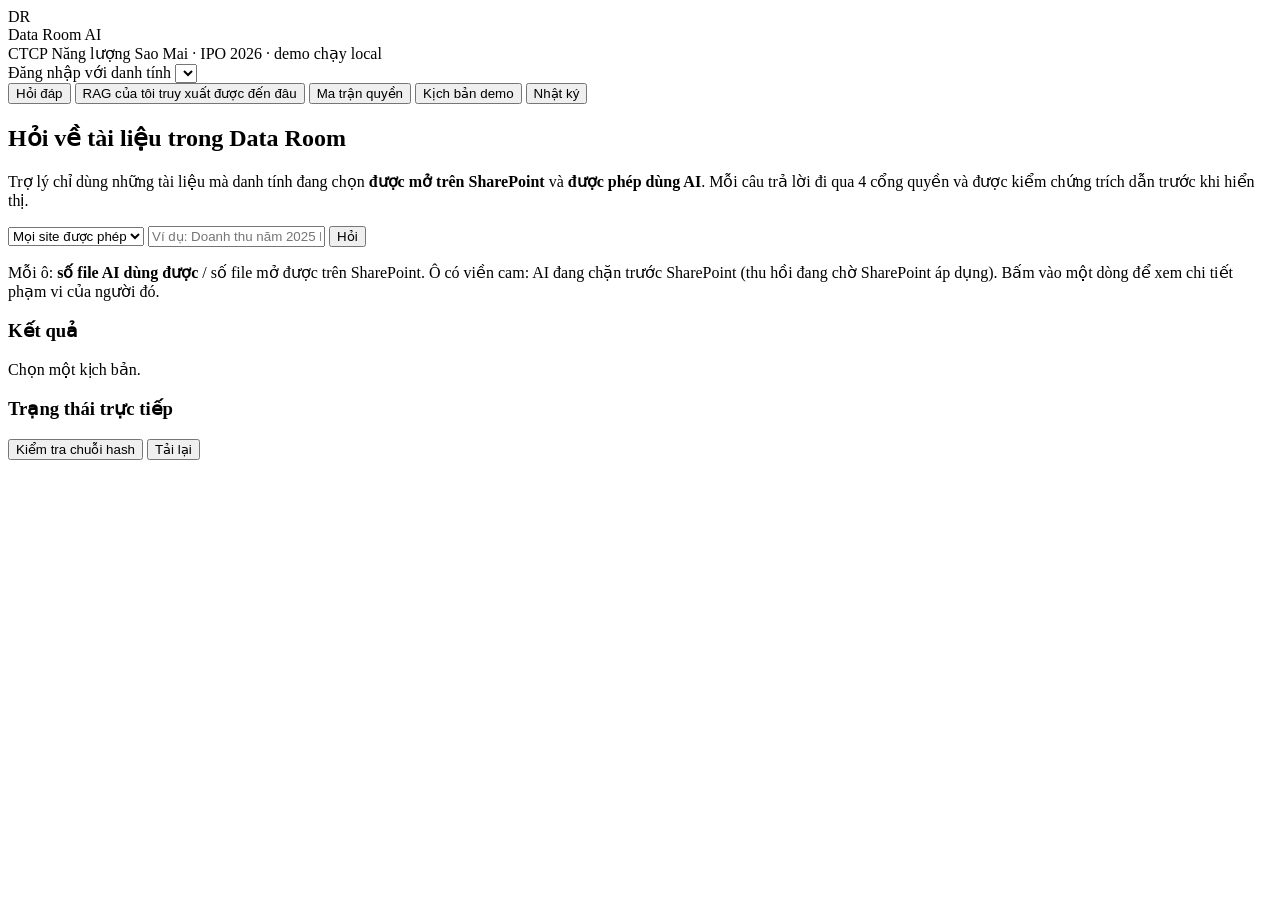
==== web/index.html @ 8eecfcd1 "feat: gateway API, scenarios, web UI, ingest script, Makefile" ====
<!doctype html>
<html lang="vi">
<head>
<meta charset="utf-8">
<meta name="viewport" content="width=device-width, initial-scale=1">
<title>Data Room AI · Demo</title>
<link rel="stylesheet" href="/static/style.css">
</head>
<body>
<header class="topbar">
  <div class="brand">
    <div class="logo">DR</div>
    <div>
      <div class="brand-title">Data Room AI</div>
      <div class="brand-sub">CTCP Năng lượng Sao Mai · IPO 2026 · demo chạy local</div>
    </div>
  </div>
  <div class="identity">
    <label for="who">Đăng nhập với danh tính</label>
    <select id="who"></select>
    <div id="who-meta" class="who-meta"></div>
  </div>
  <div class="pills" id="pills"></div>
</header>

<nav class="tabs" id="tabs">
  <button data-tab="chat" class="active">Hỏi đáp</button>
  <button data-tab="scope">RAG của tôi truy xuất được đến đâu</button>
  <button data-tab="matrix" class="admin">Ma trận quyền</button>
  <button data-tab="scenarios" class="admin">Kịch bản demo</button>
  <button data-tab="audit" class="admin">Nhật ký</button>
</nav>

<main>
  <!-- CHAT -->
  <section id="tab-chat" class="tab active">
    <div class="chat-wrap">
      <div id="thread" class="thread">
        <div class="empty">
          <h2>Hỏi về tài liệu trong Data Room</h2>
          <p>Trợ lý chỉ dùng những tài liệu mà danh tính đang chọn <b>được mở trên SharePoint</b> và <b>được phép dùng AI</b>.
            Mỗi câu trả lời đi qua 4 cổng quyền và được kiểm chứng trích dẫn trước khi hiển thị.</p>
        </div>
      </div>
      <div class="suggest" id="suggest"></div>
      <form id="ask" class="ask">
        <select id="scope-site" title="Giới hạn phạm vi (nhân viên/cố vấn)"><option value="">Mọi site được phép</option></select>
        <input id="q" placeholder="Ví dụ: Doanh thu năm 2025 là bao nhiêu?" autocomplete="off">
        <button type="submit" id="send">Hỏi</button>
      </form>
    </div>
  </section>

  <!-- SCOPE -->
  <section id="tab-scope" class="tab">
    <div class="scope-head">
      <div id="scope-summary" class="cards"></div>
      <div class="filters" id="scope-filters"></div>
    </div>
    <div id="scope-tree" class="tree"></div>
  </section>

  <!-- MATRIX -->
  <section id="tab-matrix" class="tab">
    <p class="hint">Mỗi ô: <b>số file AI dùng được</b> / số file mở được trên SharePoint. Ô có viền cam: AI đang chặn
      trước SharePoint (thu hồi đang chờ SharePoint áp dụng). Bấm vào một dòng để xem chi tiết phạm vi của người đó.</p>
    <div id="matrix"></div>
    <div id="matrix-detail" class="tree"></div>
  </section>

  <!-- SCENARIOS -->
  <section id="tab-scenarios" class="tab">
    <div class="scen-grid">
      <div class="scen-list" id="scen-list"></div>
      <div class="scen-side">
        <div class="card" id="scen-result"><h3>Kết quả</h3><p class="muted">Chọn một kịch bản.</p></div>
        <div class="card"><h3>Trạng thái trực tiếp</h3><div id="live"></div></div>
      </div>
    </div>
  </section>

  <!-- AUDIT -->
  <section id="tab-audit" class="tab">
    <div class="audit-bar">
      <button id="verify-chain">Kiểm tra chuỗi hash</button>
      <span id="verify-out"></span>
      <button id="reload-audit" class="ghost">Tải lại</button>
    </div>
    <div id="audit"></div>
  </section>
</main>

<script src="/static/app.js"></script>
</body>
</html>
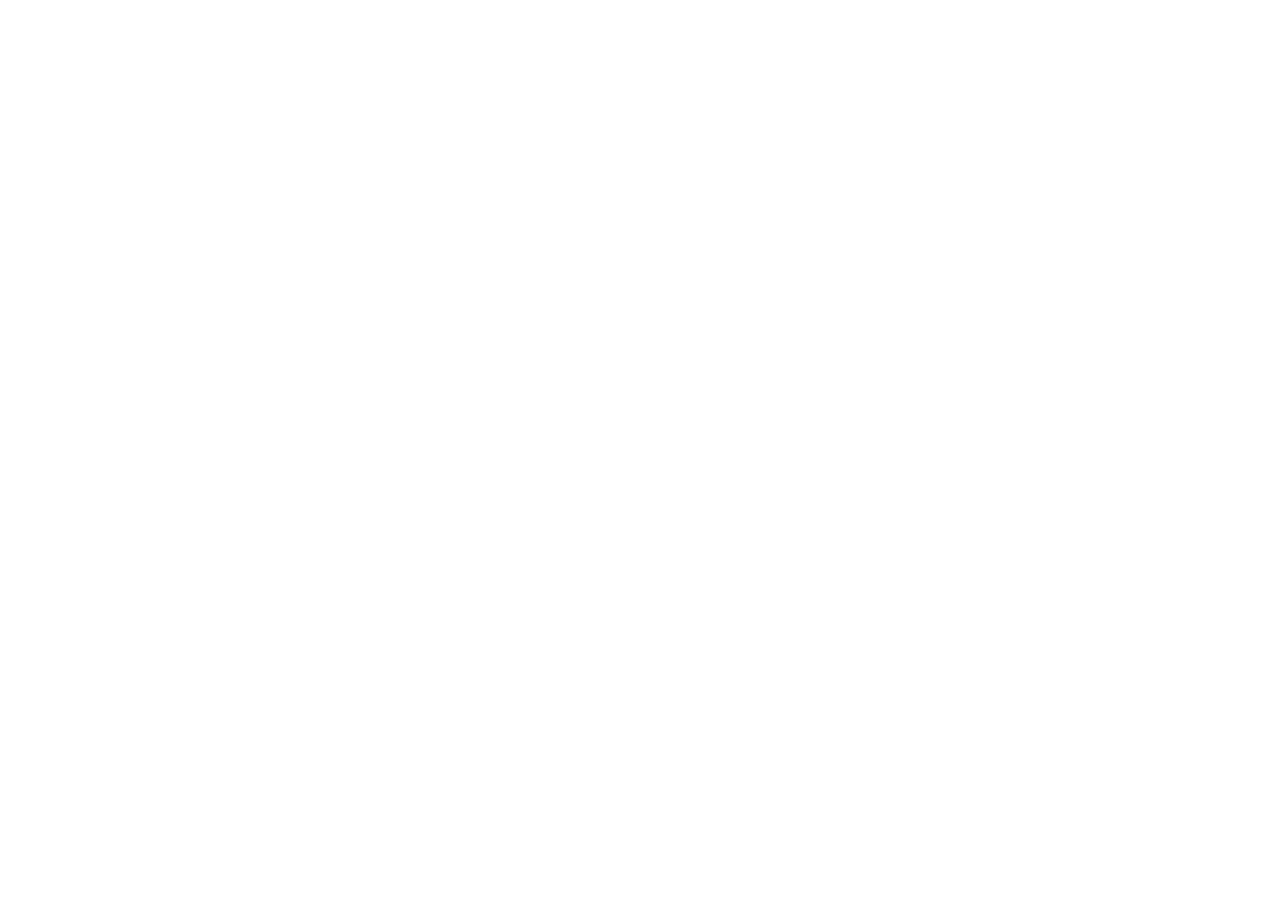
==== commit c1e5cb02: "UI: sign-in page, sidebar SPA, admin permissions page, light/dark theme" ====
--- a/web/index.html
+++ b/web/index.html
@@ -3,93 +3,16 @@
 <head>
 <meta charset="utf-8">
 <meta name="viewport" content="width=device-width, initial-scale=1">
-<title>Data Room AI · Demo</title>
+<title>Data Room AI · Sao Mai IPO</title>
 <link rel="stylesheet" href="/static/style.css">
+<script>
+  try { document.documentElement.dataset.theme = localStorage.getItem("dr-theme") ||
+    (matchMedia("(prefers-color-scheme: dark)").matches ? "dark" : "light"); } catch (e) {}
+</script>
 </head>
 <body>
-<header class="topbar">
-  <div class="brand">
-    <div class="logo">DR</div>
-    <div>
-      <div class="brand-title">Data Room AI</div>
-      <div class="brand-sub">CTCP Năng lượng Sao Mai · IPO 2026 · demo chạy local</div>
-    </div>
-  </div>
-  <div class="identity">
-    <label for="who">Đăng nhập với danh tính</label>
-    <select id="who"></select>
-    <div id="who-meta" class="who-meta"></div>
-  </div>
-  <div class="pills" id="pills"></div>
-</header>
-
-<nav class="tabs" id="tabs">
-  <button data-tab="chat" class="active">Hỏi đáp</button>
-  <button data-tab="scope">RAG của tôi truy xuất được đến đâu</button>
-  <button data-tab="matrix" class="admin">Ma trận quyền</button>
-  <button data-tab="scenarios" class="admin">Kịch bản demo</button>
-  <button data-tab="audit" class="admin">Nhật ký</button>
-</nav>
-
-<main>
-  <!-- CHAT -->
-  <section id="tab-chat" class="tab active">
-    <div class="chat-wrap">
-      <div id="thread" class="thread">
-        <div class="empty">
-          <h2>Hỏi về tài liệu trong Data Room</h2>
-          <p>Trợ lý chỉ dùng những tài liệu mà danh tính đang chọn <b>được mở trên SharePoint</b> và <b>được phép dùng AI</b>.
-            Mỗi câu trả lời đi qua 4 cổng quyền và được kiểm chứng trích dẫn trước khi hiển thị.</p>
-        </div>
-      </div>
-      <div class="suggest" id="suggest"></div>
-      <form id="ask" class="ask">
-        <select id="scope-site" title="Giới hạn phạm vi (nhân viên/cố vấn)"><option value="">Mọi site được phép</option></select>
-        <input id="q" placeholder="Ví dụ: Doanh thu năm 2025 là bao nhiêu?" autocomplete="off">
-        <button type="submit" id="send">Hỏi</button>
-      </form>
-    </div>
-  </section>
-
-  <!-- SCOPE -->
-  <section id="tab-scope" class="tab">
-    <div class="scope-head">
-      <div id="scope-summary" class="cards"></div>
-      <div class="filters" id="scope-filters"></div>
-    </div>
-    <div id="scope-tree" class="tree"></div>
-  </section>
-
-  <!-- MATRIX -->
-  <section id="tab-matrix" class="tab">
-    <p class="hint">Mỗi ô: <b>số file AI dùng được</b> / số file mở được trên SharePoint. Ô có viền cam: AI đang chặn
-      trước SharePoint (thu hồi đang chờ SharePoint áp dụng). Bấm vào một dòng để xem chi tiết phạm vi của người đó.</p>
-    <div id="matrix"></div>
-    <div id="matrix-detail" class="tree"></div>
-  </section>
-
-  <!-- SCENARIOS -->
-  <section id="tab-scenarios" class="tab">
-    <div class="scen-grid">
-      <div class="scen-list" id="scen-list"></div>
-      <div class="scen-side">
-        <div class="card" id="scen-result"><h3>Kết quả</h3><p class="muted">Chọn một kịch bản.</p></div>
-        <div class="card"><h3>Trạng thái trực tiếp</h3><div id="live"></div></div>
-      </div>
-    </div>
-  </section>
-
-  <!-- AUDIT -->
-  <section id="tab-audit" class="tab">
-    <div class="audit-bar">
-      <button id="verify-chain">Kiểm tra chuỗi hash</button>
-      <span id="verify-out"></span>
-      <button id="reload-audit" class="ghost">Tải lại</button>
-    </div>
-    <div id="audit"></div>
-  </section>
-</main>
-
+<div id="app"></div>
+<div class="toasts" id="toasts" aria-live="polite"></div>
 <script src="/static/app.js"></script>
 </body>
 </html>
